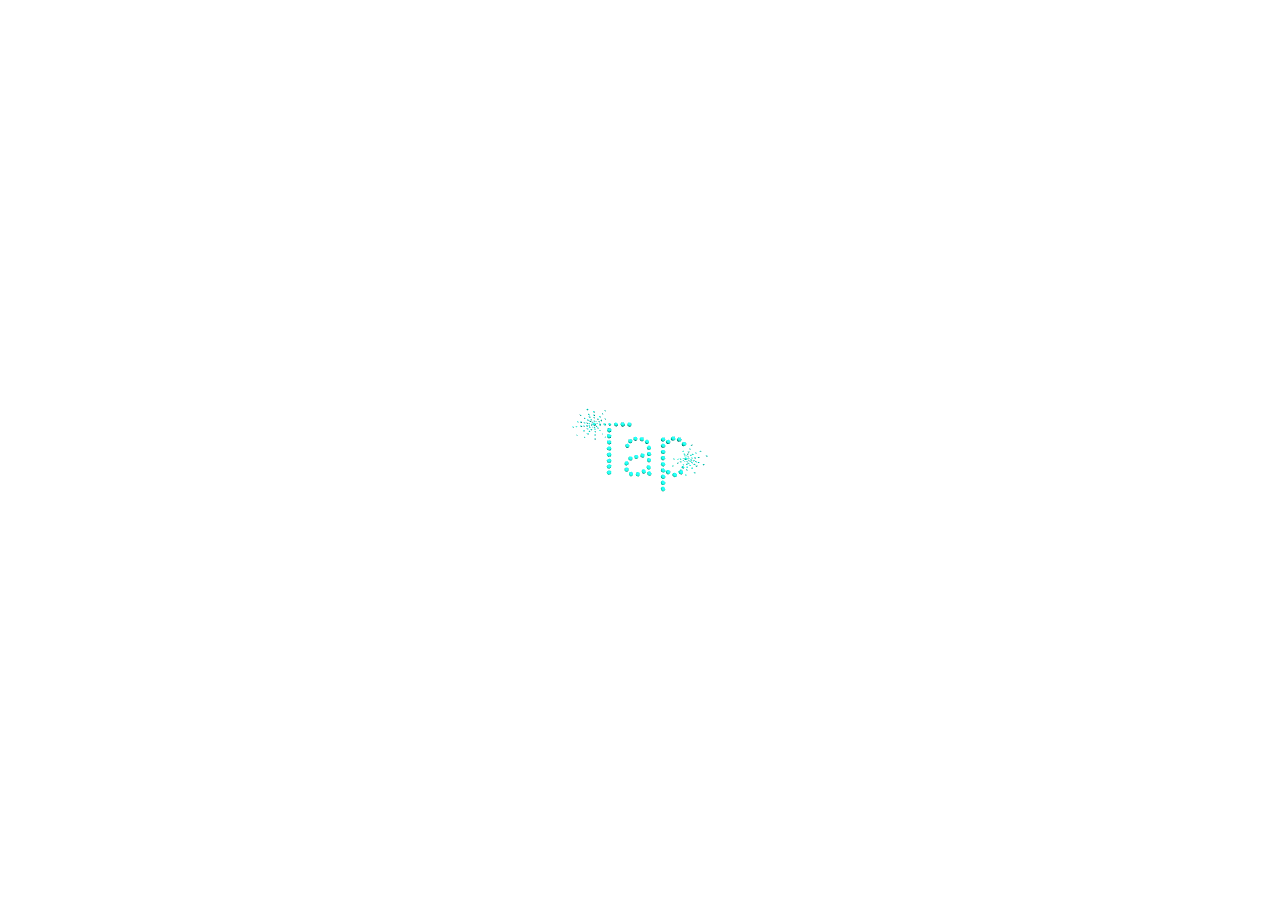
==== index.html @ 8260bc0b "first update" ====
<!doctype html><html lang="en"><head><meta charset="utf-8"><meta name="viewport" content="width=device-width,initial-scale=1,viewport-fit=cover"><meta name="theme-color" content="#ffffff"><title>Friction AR</title><link rel="stylesheet" href="./style.css"><script type="importmap">{"imports":{"three":"./vendor/three/three.module.js","three/addons/":"./vendor/three/"}}</script></head><body><div id="viewport"></div><main id="welcome"><button id="start" aria-label="Tap to start AR"><span id="tap-art" aria-hidden="true"></span></button><p id="message" role="status" aria-live="polite"></p></main><button id="close" hidden aria-label="Close AR">×</button><p id="tracking" hidden role="status" aria-live="polite"></p><script type="module" src="./app.js"></script></body></html>
---- style.css ----
*{box-sizing:border-box}html,body{margin:0;min-height:100dvh;font-family:Helvetica,Arial,sans-serif;background:#e4d8df}button{font:inherit;cursor:pointer;touch-action:manipulation}[hidden]{display:none!important}#gesture-background{position:fixed;inset:0;width:100%;height:100%;border:0;pointer-events:none}#welcome{position:fixed;inset:0;display:grid;place-content:center;justify-items:center;gap:20px;background:#e4d8df33}#start{font-size:24px;font-weight:500;letter-spacing:.06em;width:100px;height:62px;border:1px solid #977789;border-radius:10px;background:linear-gradient(#fff5fb,#c9abba);color:#4c3142;box-shadow:inset 0 1px #fff,0 5px 22px #5e3e5533}#start:disabled{opacity:.65;cursor:wait}button:focus-visible{outline:3px solid #3f6fae;outline-offset:4px}#message{margin:0;max-width:310px;font-size:14px;line-height:1.6;text-align:center;color:#503b47;background:#fff7f5ed;border-radius:8px;padding:12px 16px}#message:empty{display:none}#viewport{display:none;position:fixed;inset:0;overflow:hidden;isolation:isolate;background:transparent}body.active #viewport{display:block}body.active #gesture-background{display:none}body.active{background:#151115}#viewport>video{z-index:0!important}#viewport>canvas{z-index:1!important}#viewport>div{pointer-events:none}#close{position:fixed;z-index:5;top:calc(16px + env(safe-area-inset-top));right:16px;width:44px;height:44px;border:1px solid #a08494;border-radius:50%;background:#fff7f2e8;color:#57404e;font-size:30px;line-height:1}#tracking{position:fixed;z-index:4;bottom:calc(30px + env(safe-area-inset-bottom));left:20px;right:20px;margin:0 auto;max-width:330px;padding:12px 15px;text-align:center;font-size:14px;color:#4d3544;background:#fff7f2eb;border-radius:7px}

#start{width:270px;height:180px;padding:0;border:0;border-radius:0;background:none;box-shadow:none;letter-spacing:0;opacity:0;transition:opacity .3s}
#start.ready{opacity:1}#tap-art{display:block;width:100%;height:100%;animation:tap-blink 1.2s ease-in-out infinite}#tap-art canvas{display:block;width:100%;height:100%}#start:disabled #tap-art{animation:none;opacity:.45}
@keyframes tap-blink{0%,100%{opacity:1}50%{opacity:.25}}
@media(prefers-reduced-motion:reduce){#tap-art{animation:none}}

html,body{background:#fff}#welcome{background:#fff}
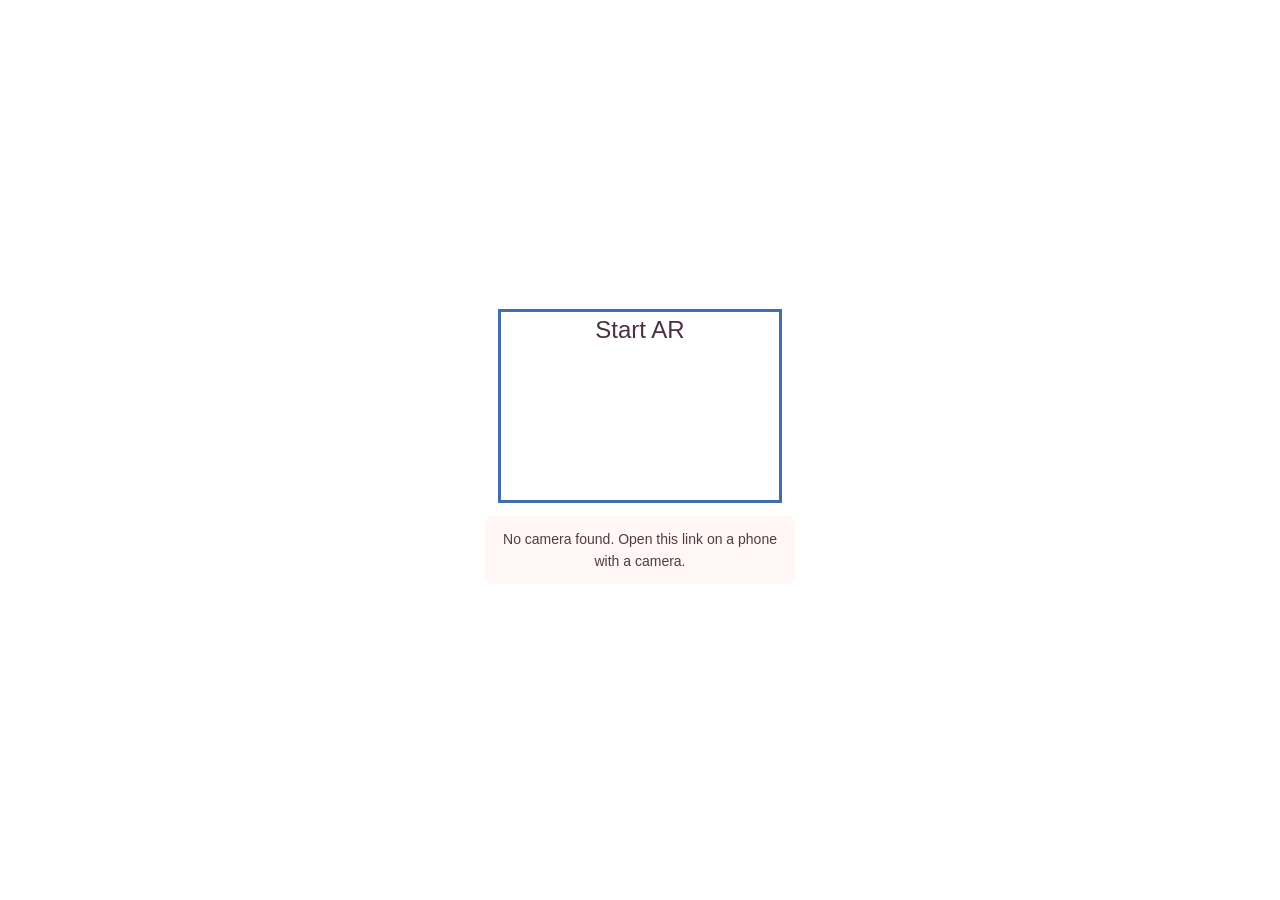
==== commit c5244236: "ar-camera" ====
--- a/index.html
+++ b/index.html
@@ -1 +1 @@
-<!doctype html><html lang="en"><head><meta charset="utf-8"><meta name="viewport" content="width=device-width,initial-scale=1,viewport-fit=cover"><meta name="theme-color" content="#ffffff"><title>Friction AR</title><link rel="stylesheet" href="./style.css"><script type="importmap">{"imports":{"three":"./vendor/three/three.module.js","three/addons/":"./vendor/three/"}}</script></head><body><div id="viewport"></div><main id="welcome"><button id="start" aria-label="Tap to start AR"><span id="tap-art" aria-hidden="true"></span></button><p id="message" role="status" aria-live="polite"></p></main><button id="close" hidden aria-label="Close AR">×</button><p id="tracking" hidden role="status" aria-live="polite"></p><script type="module" src="./app.js"></script></body></html>
+<!doctype html><html lang="en"><head><meta charset="utf-8"><meta name="viewport" content="width=device-width,initial-scale=1,viewport-fit=cover"><meta name="theme-color" content="#ffffff"><title>Friction AR</title><link rel="stylesheet" href="./style.css"></head><body><div id="viewport"></div><main id="welcome"><button id="start" aria-label="Tap to start AR"><span id="tap-art" aria-hidden="true"></span></button><p id="message" role="status" aria-live="polite"></p></main><button id="close" hidden aria-label="Close AR">×</button><p id="tracking" hidden role="status" aria-live="polite"></p><script>{document.getElementById('welcome').hidden=true;const notice=document.getElementById('tracking');notice.hidden=false;notice.textContent='Opening camera…';}</script><script type="module" src="./app.js?v=direct-camera-20261001"></script></body></html>
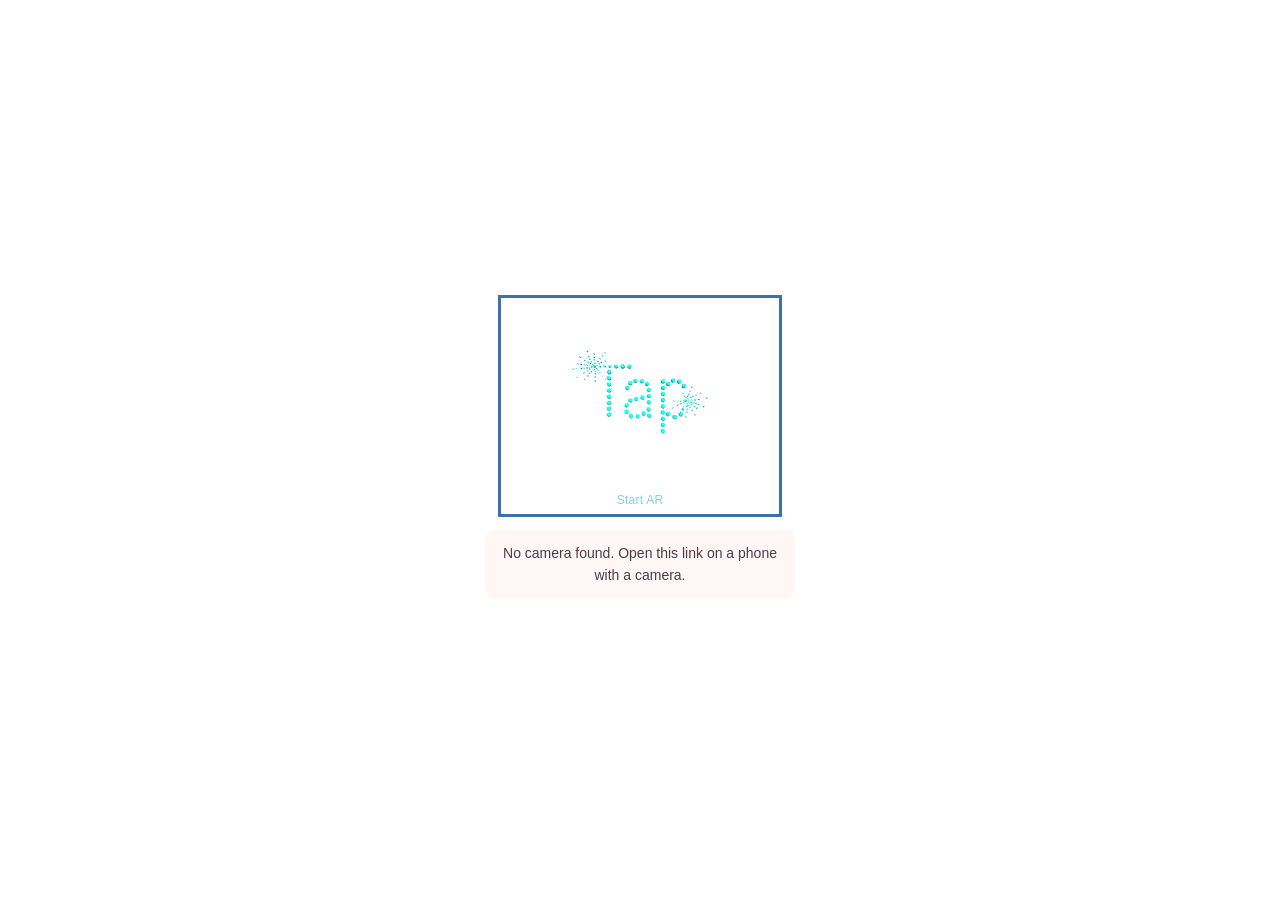
==== commit a0b00eeb: "start ar (tap)" ====
--- a/index.html
+++ b/index.html
@@ -1 +1 @@
-<!doctype html><html lang="en"><head><meta charset="utf-8"><meta name="viewport" content="width=device-width,initial-scale=1,viewport-fit=cover"><meta name="theme-color" content="#ffffff"><title>Friction AR</title><link rel="stylesheet" href="./style.css"></head><body><div id="viewport"></div><main id="welcome"><button id="start" aria-label="Tap to start AR"><span id="tap-art" aria-hidden="true"></span></button><p id="message" role="status" aria-live="polite"></p></main><button id="close" hidden aria-label="Close AR">×</button><p id="tracking" hidden role="status" aria-live="polite"></p><script>{document.getElementById('welcome').hidden=true;const notice=document.getElementById('tracking');notice.hidden=false;notice.textContent='Opening camera…';}</script><script type="module" src="./app.js?v=direct-camera-20261001"></script></body></html>
+<!doctype html><html lang="en"><head><meta charset="utf-8"><meta name="viewport" content="width=device-width,initial-scale=1,viewport-fit=cover"><meta name="theme-color" content="#ffffff"><title>Friction AR</title><link rel="stylesheet" href="./style.css"></head><body><div id="viewport"></div><main id="welcome"><button id="start" aria-label="Tap to start AR"><span id="tap-art" aria-hidden="true"></span><span class="ar-caption">Start AR</span></button><p id="message" role="status" aria-live="polite"></p></main><button id="close" hidden aria-label="Close AR">×</button><p id="tracking" hidden role="status" aria-live="polite"></p><script>{document.getElementById('welcome').hidden=true;const notice=document.getElementById('tracking');notice.hidden=false;notice.textContent='Opening camera…';}</script><script type="module" src="./app.js?v=tap-return-20261001"></script></body></html>
--- a/style.css
+++ b/style.css
@@ -6,3 +6,8 @@
 @media(prefers-reduced-motion:reduce){#tap-art{animation:none}}
 
 html,body{background:#fff}#welcome{background:#fff}
+
+/* Exit screen: blinking artwork with a small, flat sky-blue caption. */
+#start{height:208px;display:flex;flex-direction:column;align-items:center;justify-content:center;gap:8px}
+#tap-art{width:270px;height:180px;flex-shrink:0}
+.ar-caption{font-family:Arial,sans-serif;font-size:12px;font-weight:400;font-style:normal;color:#87ceeb;text-shadow:none;letter-spacing:.02em;line-height:20px}
